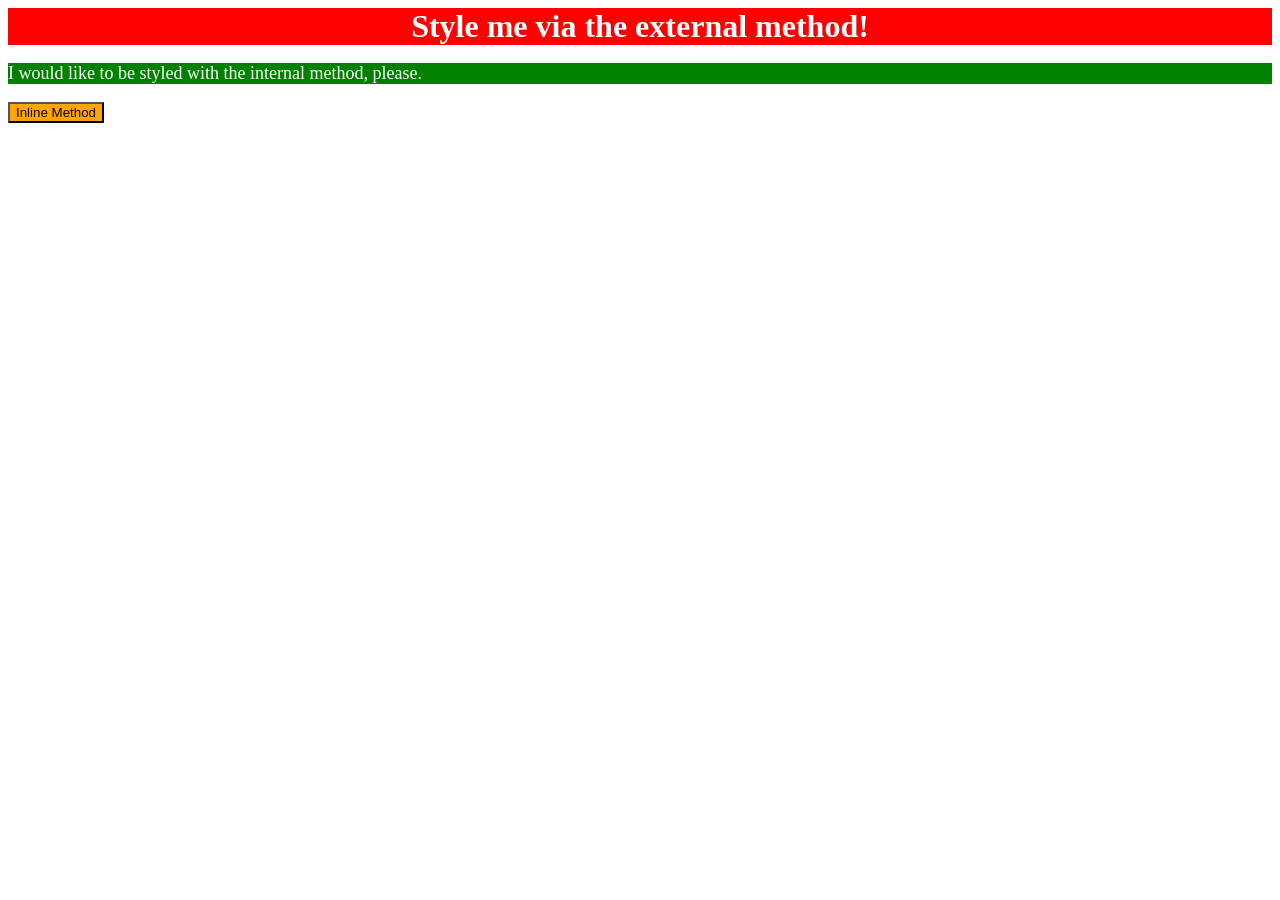
==== foundations/intro-to-css/01-css-methods/index.html @ 7a93c93f "Add completed solutions to repository" ====
<!doctype html>
<html lang="en">

<head>
    <meta charset="UTF-8">
    <meta http-equiv="X-UA-Compatible" content="IE=edge">
    <meta name="viewport" content="width=device-width, initial-scale=1.0">
    <link rel="stylesheet" a href="styles.css">
    <style>
        p {
            background-color: green;
            color: white;
            font-size: 18px;
        }
    </style>
    <title>Methods for Adding CSS</title>
</head>

<body>
    <div>Style me via the external method!</div>
    <p>I would like to be styled with the internal method, please.</p>
    <button style="background-color: orange;">Inline Method</button>
</body>

</html>
---- foundations/intro-to-css/01-css-methods/styles.css ----
div {
    background-color: red;
    color: white;
    font-size: 32px;
    text-align: center;
    font-weight: 700;
}
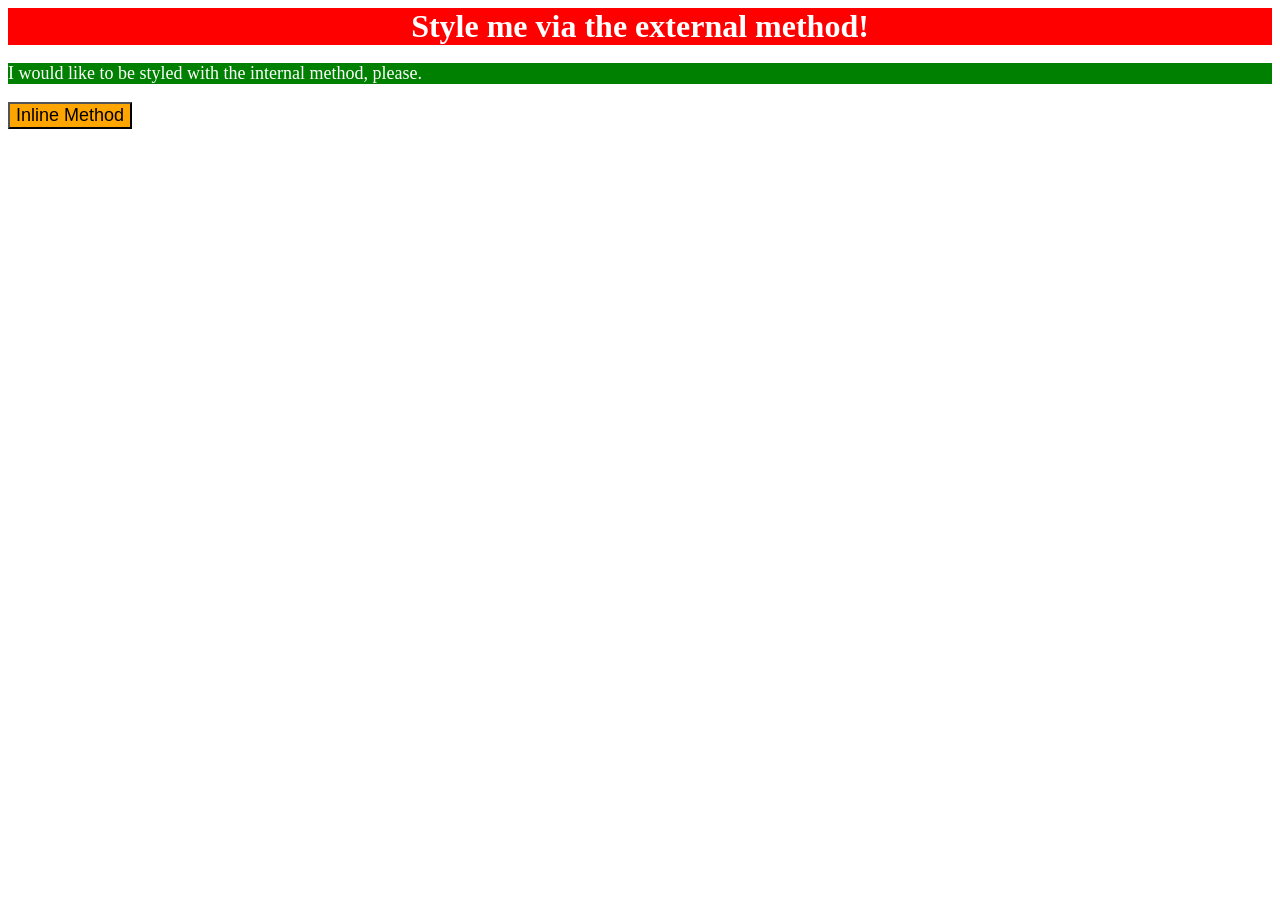
==== commit 1dde0de9: "Adding missing requirement to my solution for the first exercise for intro-to-css" ====
--- a/foundations/intro-to-css/01-css-methods/index.html
+++ b/foundations/intro-to-css/01-css-methods/index.html
@@ -19,7 +19,7 @@
 <body>
     <div>Style me via the external method!</div>
     <p>I would like to be styled with the internal method, please.</p>
-    <button style="background-color: orange;">Inline Method</button>
+    <button style="background-color: orange; font-size: 18px;">Inline Method</button>
 </body>
 
 </html>
